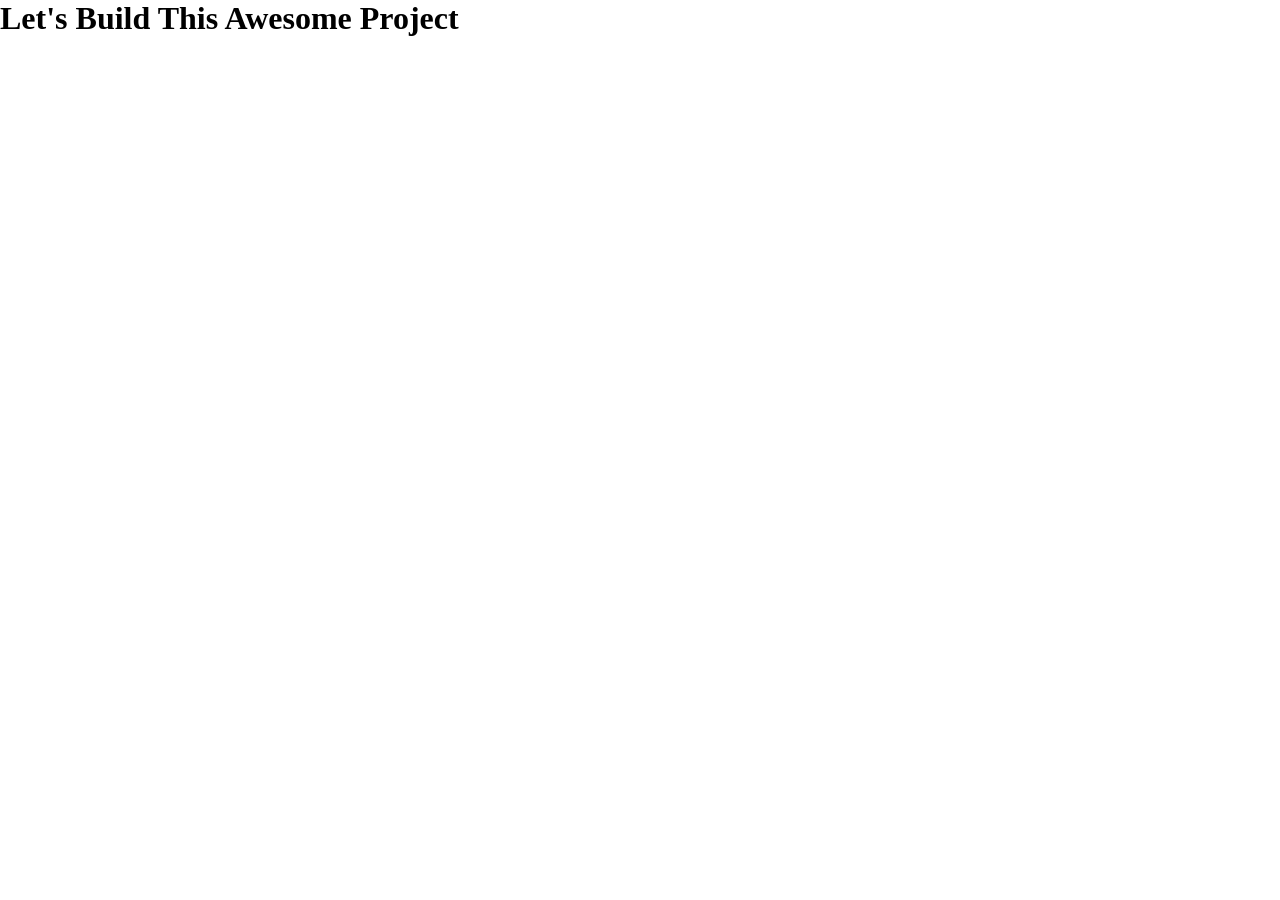
==== index.html @ 8633d8df "adding to repository/first commit" ====
<!DOCTYPE html>
<html lang="en">
<head>
    <meta charset="UTF-8">
    <meta name="viewport" content="width=device-width, initial-scale=1.0">
    <title>NNNR 3D printing Services</title>
    <link rel="stylesheet" href="style.css">
</head>
<body>
    <h1>Let's Build This Awesome Project</h1>
</body>
</html>
---- style.css ----
* {
    margin: 0;
    padding: 0;
}
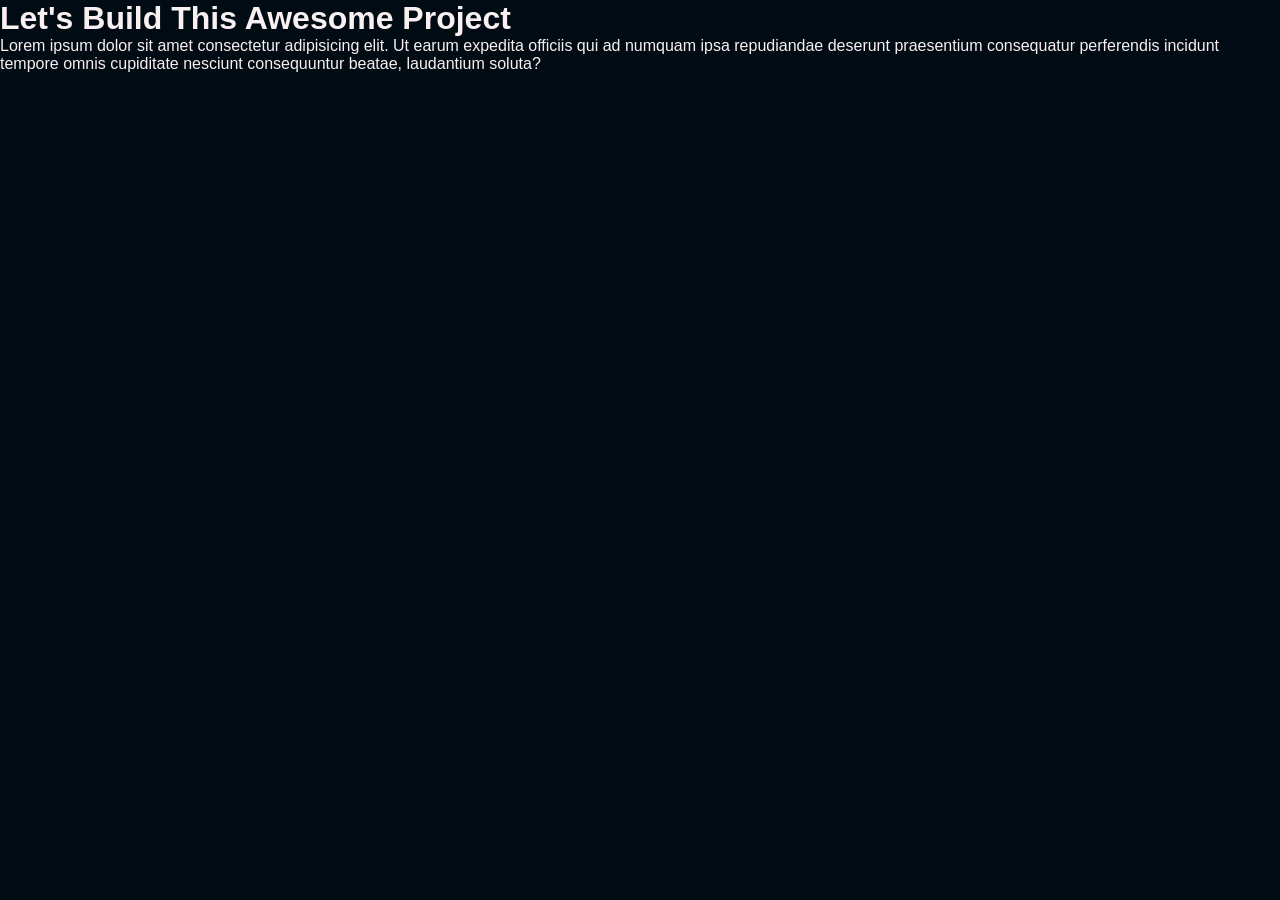
==== commit 44211586: "Changes on index html" ====
--- a/index.html
+++ b/index.html
@@ -8,5 +8,6 @@
 </head>
 <body>
     <h1>Let's Build This Awesome Project</h1>
+    <p class="name">Lorem ipsum dolor sit amet consectetur adipisicing elit. Ut earum expedita officiis qui ad numquam ipsa repudiandae deserunt praesentium consequatur perferendis incidunt tempore omnis cupiditate nesciunt consequuntur beatae, laudantium soluta?</p>
 </body>
 </html>
--- a/style.css
+++ b/style.css
@@ -1,4 +1,9 @@
 * {
     margin: 0;
     padding: 0;
+}
+body {
+    background-color: #010b13;
+    color: 	#f9f1f1;
+    font-family: "Roboto", sans-serif;
 }
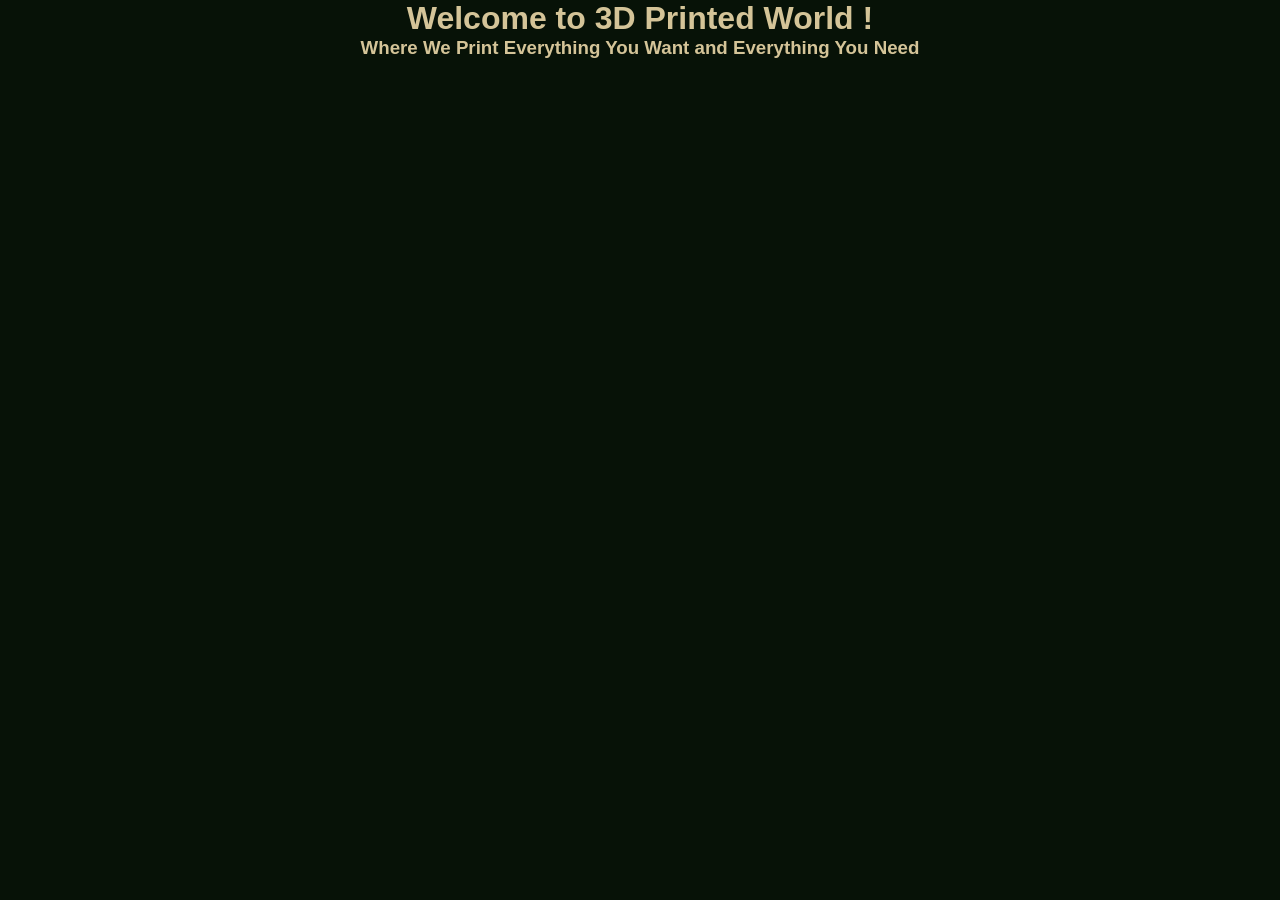
==== commit 938cbded: "hudai" ====
--- a/index.html
+++ b/index.html
@@ -3,11 +3,14 @@
 <head>
     <meta charset="UTF-8">
     <meta name="viewport" content="width=device-width, initial-scale=1.0">
-    <title>NNNR 3D printing Services</title>
+    <title>NR 3D printing Services</title>
     <link rel="stylesheet" href="style.css">
 </head>
 <body>
-    <h1>Let's Build This Awesome Project</h1>
-    <p class="name">Lorem ipsum dolor sit amet consectetur adipisicing elit. Ut earum expedita officiis qui ad numquam ipsa repudiandae deserunt praesentium consequatur perferendis incidunt tempore omnis cupiditate nesciunt consequuntur beatae, laudantium soluta?</p>
-</body>
-</html>+    <header id="header">
+        <h1 class="h1">Welcome to 3D Printed World !</h1>
+        <h3 class="h3">Where We Print Everything You Want and Everything You Need</h3>
+        <nav id="nav-bar">
+        </nav>
+    </header>
+</body>
--- a/style.css
+++ b/style.css
@@ -3,7 +3,13 @@
     padding: 0;
 }
 body {
-    background-color: #010b13;
-    color: 	#f9f1f1;
+    background-color: #071207;
+    color: 	#d4c498;
     font-family: "Roboto", sans-serif;
+}
+.h1 {
+    text-align: center;
+}
+.h3 {
+    text-align: center;
 }
